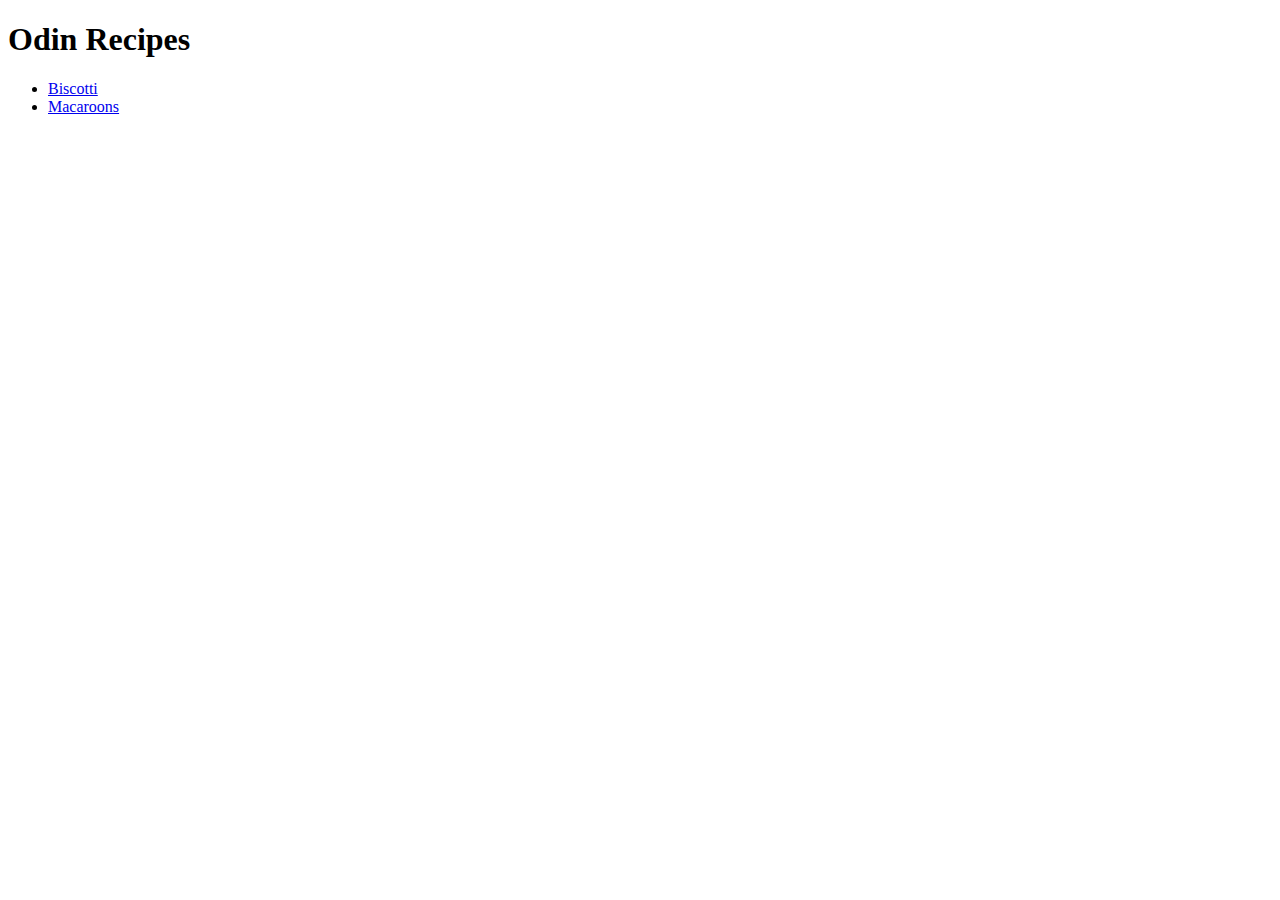
==== index.html @ 16a81552 "Add files via upload" ====
<!DOCTYPE html>
<html lang="en">

<head>
    <meta charset="UTF-8">
    <meta http-equiv="X-UA-Compatible">
    <meta name="viewport" content="width=device-width, initial-scale=1.0">
    <title>Document</title>
    <link rel="stylesheet" href="/styles.css">
</head>


<h1> Odin Recipes </h1>

<body>

    <ul>
        
   <li><a href="./Recipe/biscotti.html"> Biscotti </a></li>

   <li><a href="./Recipe/macaroon.html"> Macaroons</a></li>

    </ul>

</body>

</html>
---- styles.css ----
div {
    color: white;
    background-color: black;
}

p {
    color: red;
}
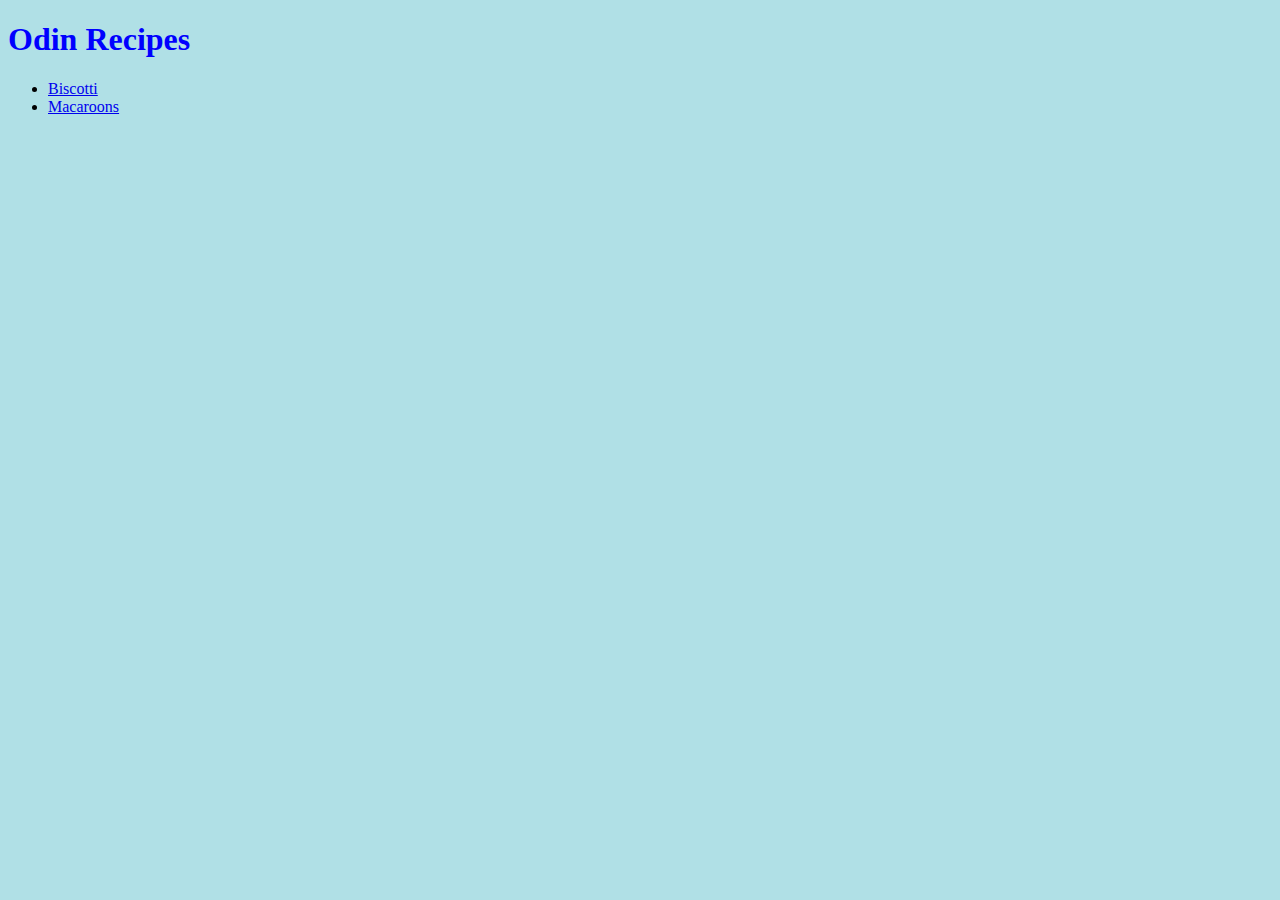
==== commit b4b0409d: "Add files via upload" ====
--- a/index.html
+++ b/index.html
@@ -6,7 +6,7 @@
     <meta http-equiv="X-UA-Compatible">
     <meta name="viewport" content="width=device-width, initial-scale=1.0">
     <title>Document</title>
-    <link rel="stylesheet" href="/styles.css">
+    <link rel="stylesheet" href="styles.css">
 </head>
 
 
--- a/styles.css
+++ b/styles.css
@@ -1,10 +1,9 @@
-
-
-div {
-    color: white;
-    background-color: black;
-}
-
-p {
+body {
+    background-color: powderblue;
+  }
+  h1 {
+    color: blue;
+  }
+  p {
     color: red;
-}+  }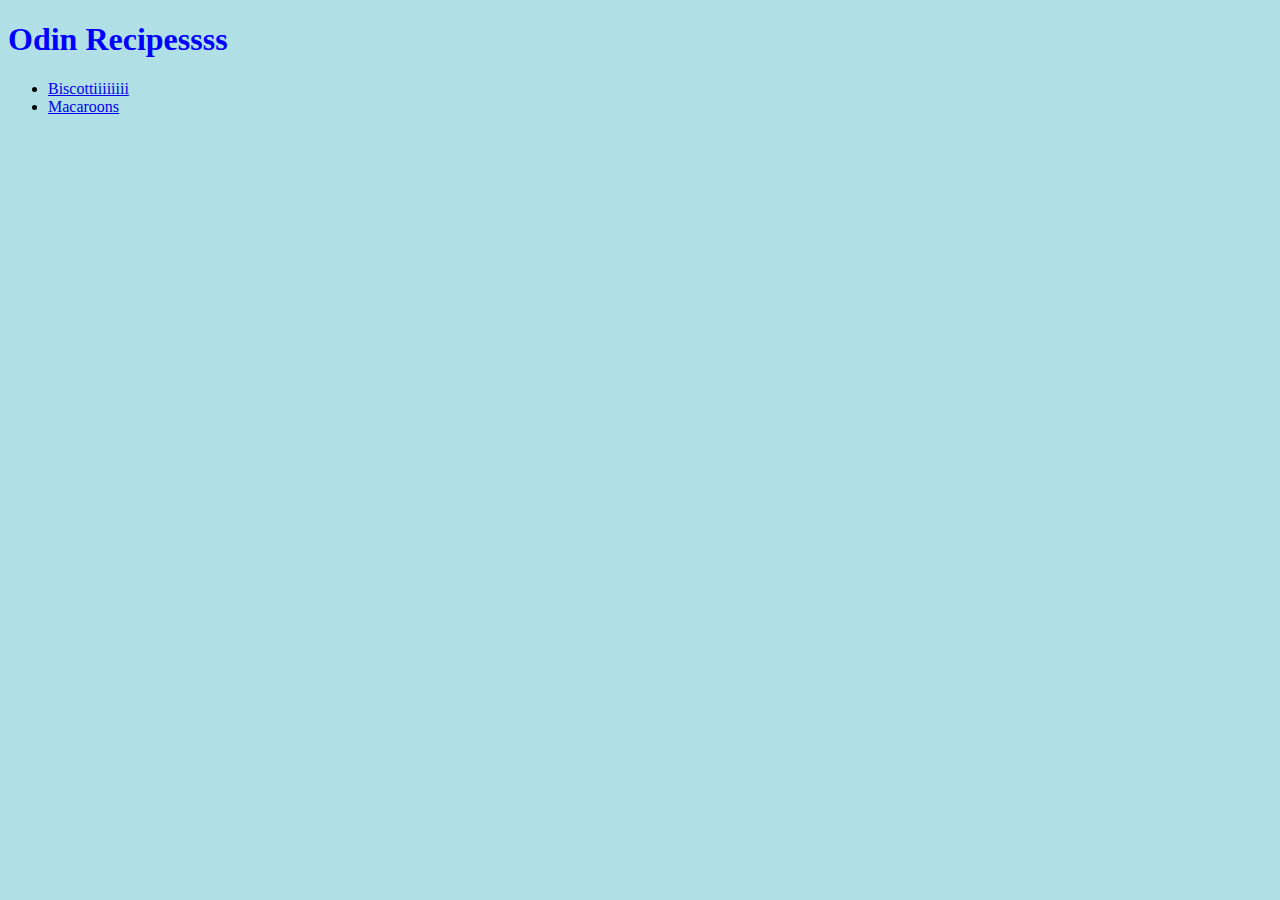
==== commit 4e163605: "Add files via upload" ====
--- a/index.html
+++ b/index.html
@@ -10,18 +10,17 @@
 </head>
 
 
-<h1> Odin Recipes </h1>
+<h1> Odin Recipessss </h1>
 
 <body>
 
-    <ul>
-        
-   <li><a href="./Recipe/biscotti.html"> Biscotti </a></li>
+<ul>
+       
+ <li><a href="./Recipe/biscotti.html"> Biscottiiiiiiii </a></li>
 
-   <li><a href="./Recipe/macaroon.html"> Macaroons</a></li>
+ <li> <a href="./Recipe/macaroon.html"> Macaroons</a></li>
 
-    </ul>
-
+</ul>
 </body>
 
 </html>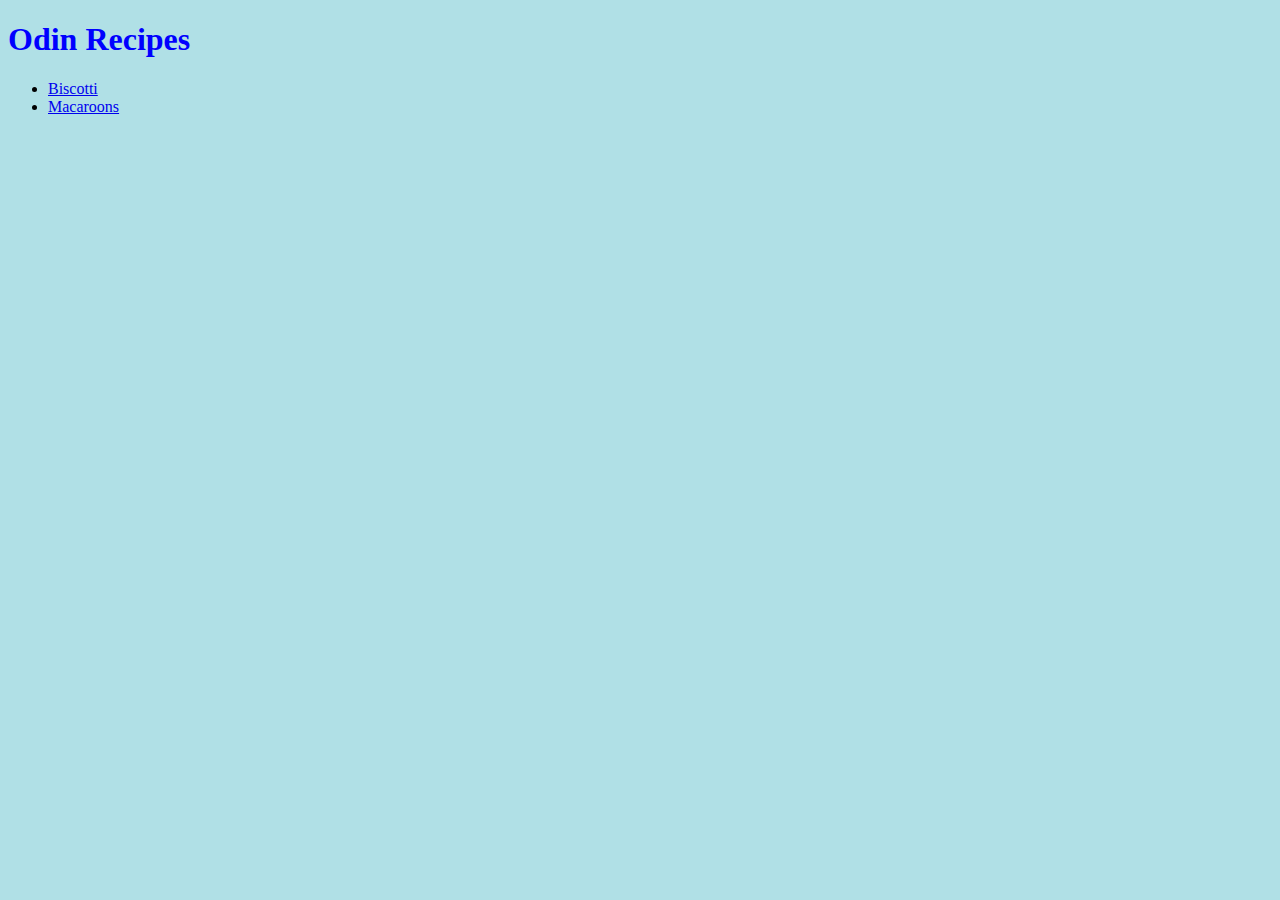
==== commit c636a551: "Add files via upload" ====
--- a/index.html
+++ b/index.html
@@ -10,15 +10,15 @@
 </head>
 
 
-<h1> Odin Recipessss </h1>
+<h1> Odin Recipes </h1>
 
 <body>
 
 <ul>
        
- <li><a href="./Recipe/biscotti.html"> Biscottiiiiiiii </a></li>
+ <li><a href="./recipes/biscotti.html"> Biscotti </a></li>
 
- <li> <a href="./Recipe/macaroon.html"> Macaroons</a></li>
+ <li><a href="./recipes/macaroon.html"> Macaroons</a></li>
 
 </ul>
 </body>
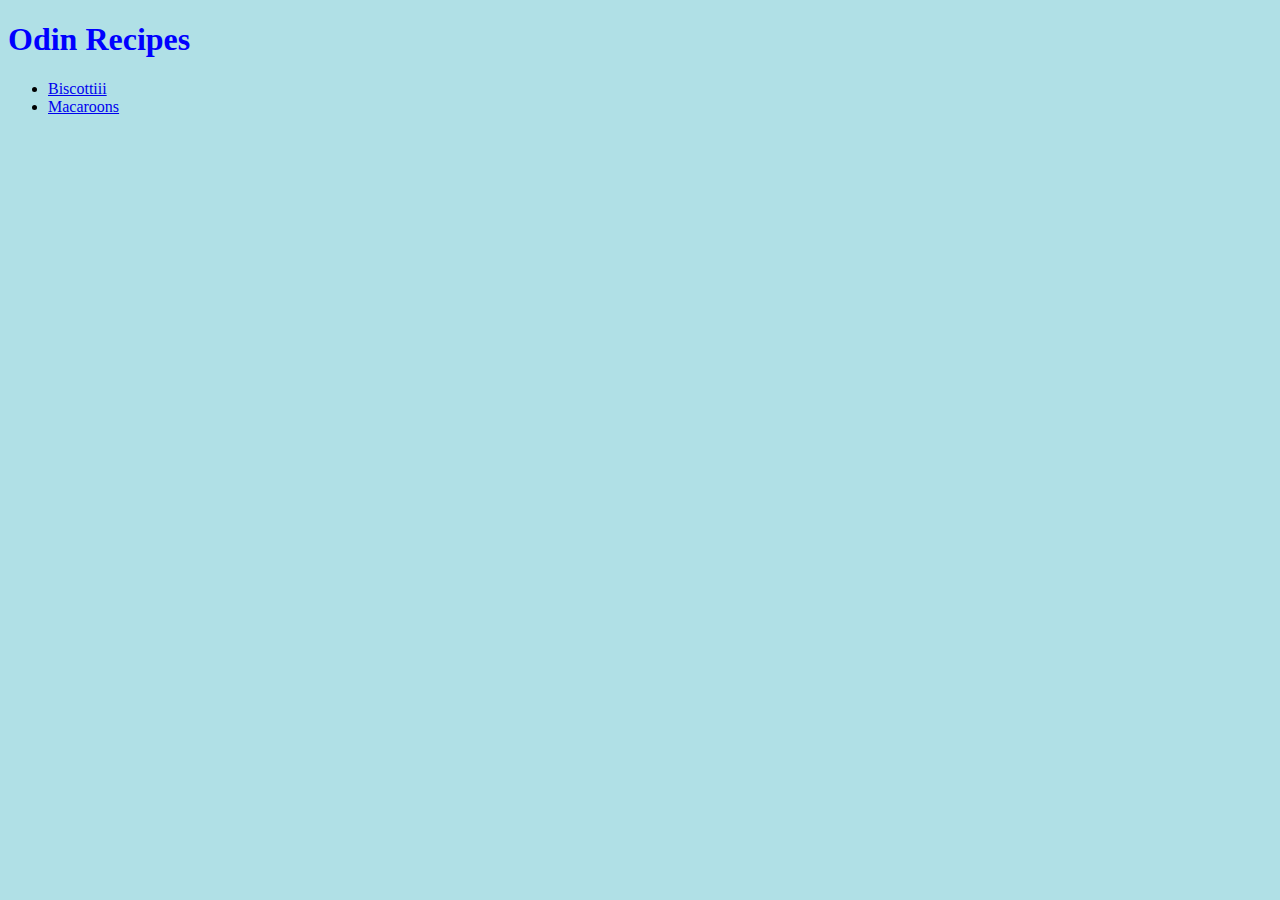
==== commit 91694168: "Update index.html" ====
--- a/index.html
+++ b/index.html
@@ -16,11 +16,11 @@
 
 <ul>
        
- <li><a href="./recipes/biscotti.html"> Biscotti </a></li>
+ <li><a href="file:///home/riley/odin-recipes/recipes/biscotti.html"> Biscottiii </a></li>
 
  <li><a href="./recipes/macaroon.html"> Macaroons</a></li>
 
 </ul>
 </body>
 
-</html>+</html>
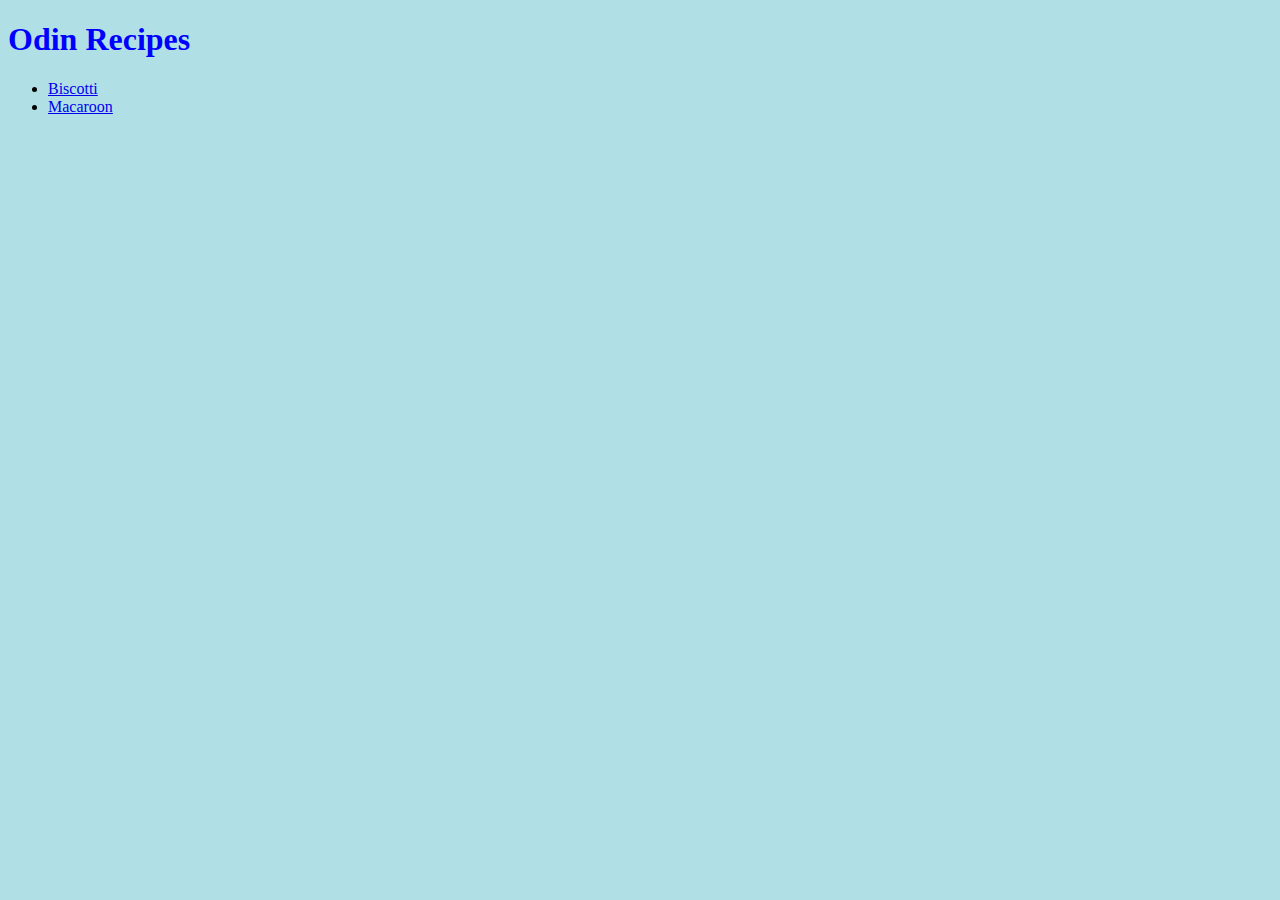
==== commit 39207efe: "Add files via upload" ====
--- a/index.html
+++ b/index.html
@@ -16,11 +16,11 @@
 
 <ul>
        
- <li><a href="file:///home/riley/odin-recipes/recipes/biscotti.html"> Biscottiii </a></li>
+ <li><a href="./recipes/biscotti.html"> Biscotti </a></li>
 
- <li><a href="./recipes/macaroon.html"> Macaroons</a></li>
+ <li><a href="./recipes/macaroon.html"> Macaroon </a></li>
 
 </ul>
 </body>
 
-</html>
+</html>